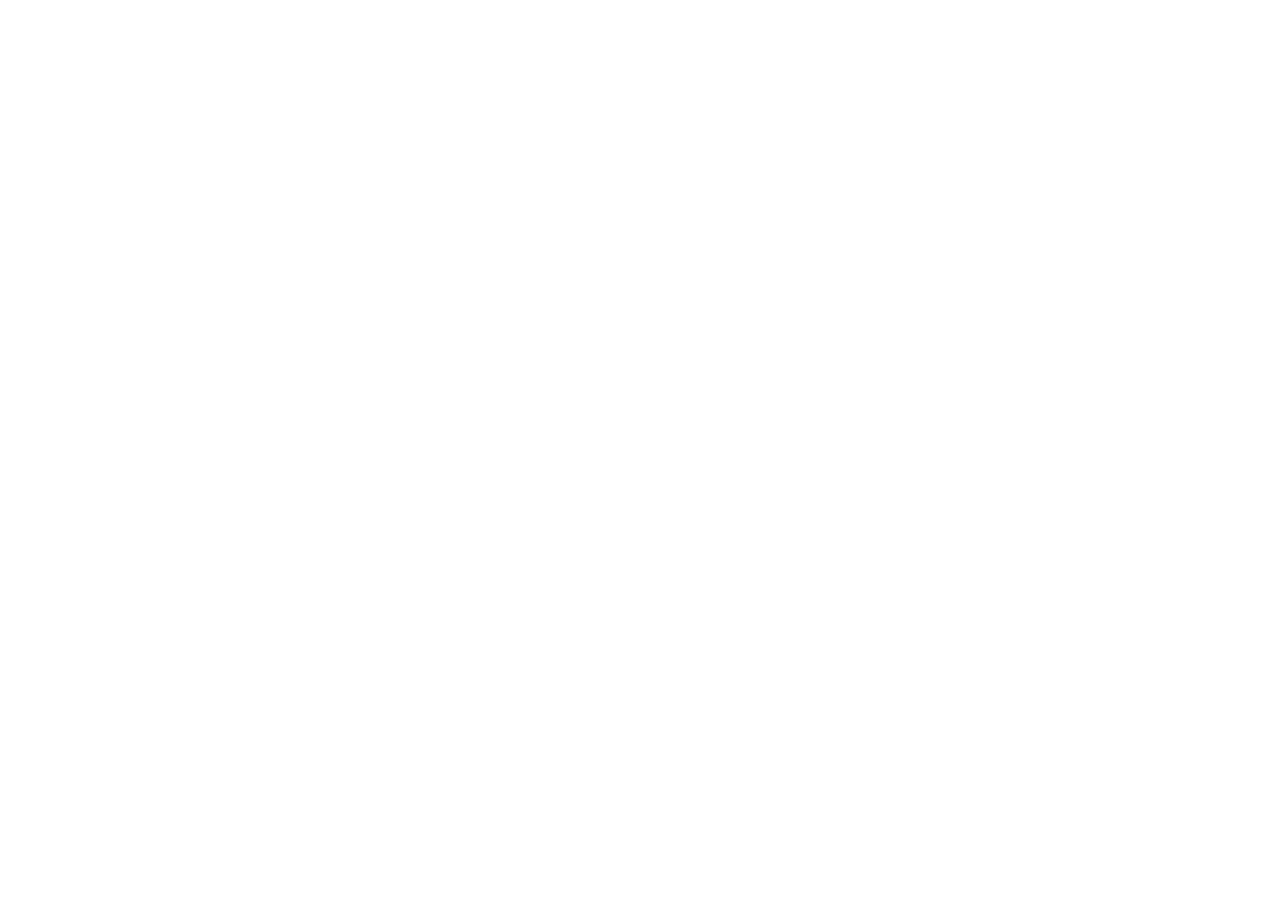
==== html/index.html @ 6bce36c8 "Estructura proyecto" ====
<!DOCTYPE html>
<html lang="es">
<head>
    <meta charset="UTF-8">
    <meta http-equiv="X-UA-Compatible" content="IE=edge">
    <meta name="viewport" content="width=device-width, initial-scale=1.0">
    <title>Git</title>
</head>
<body>
    
</body>
</html>
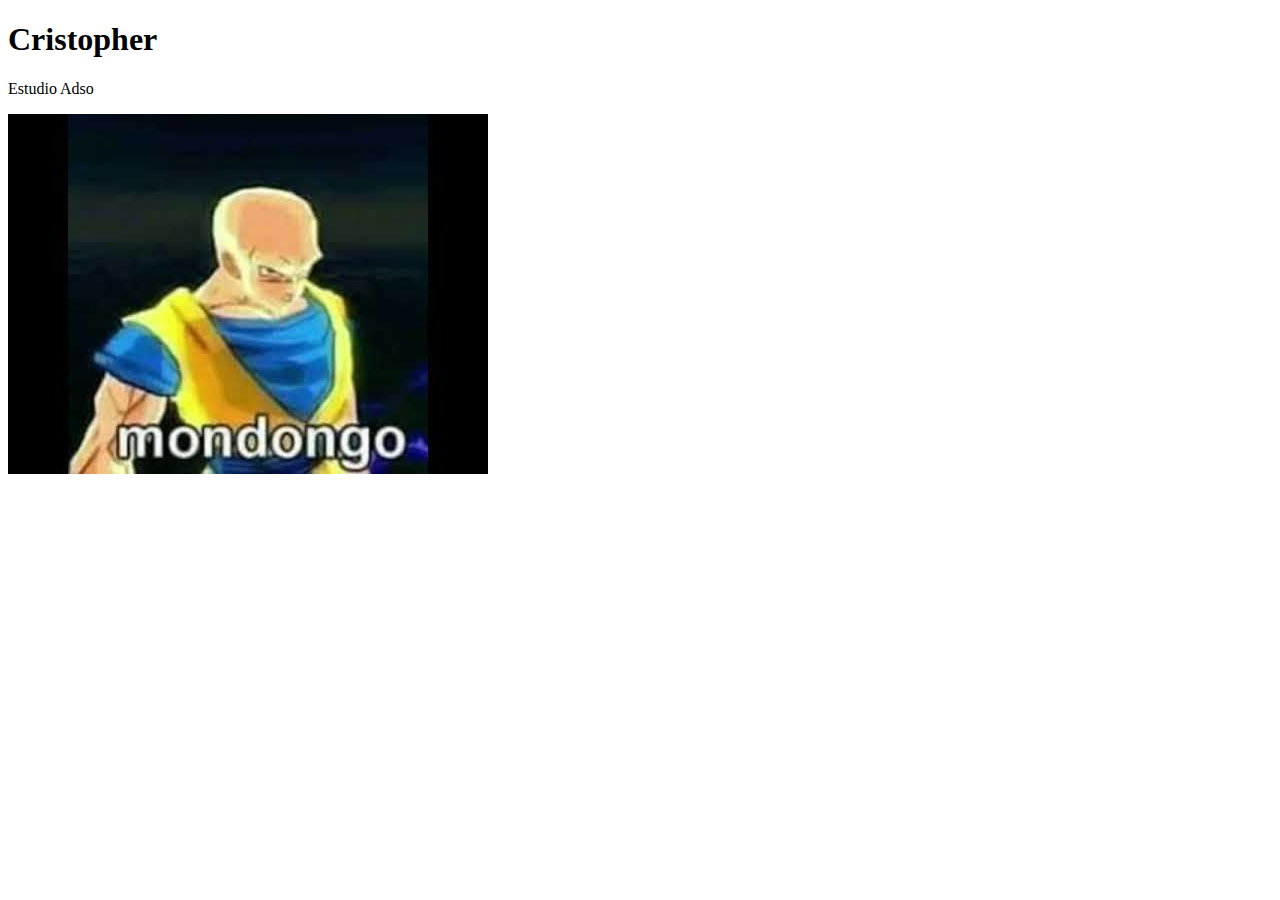
==== commit 9ea69ac3: "Agregado datos ala biografia y archivo imagen" ====
--- a/html/index.html
+++ b/html/index.html
@@ -7,6 +7,8 @@
     <title>Git</title>
 </head>
 <body>
-    
+    <h1>Cristopher</h1>
+    <p>Estudio Adso</p>
+    <img src="../images/b62bf4d6aa7019de819f80f01667e466.jpg" alt="">
 </body>
 </html>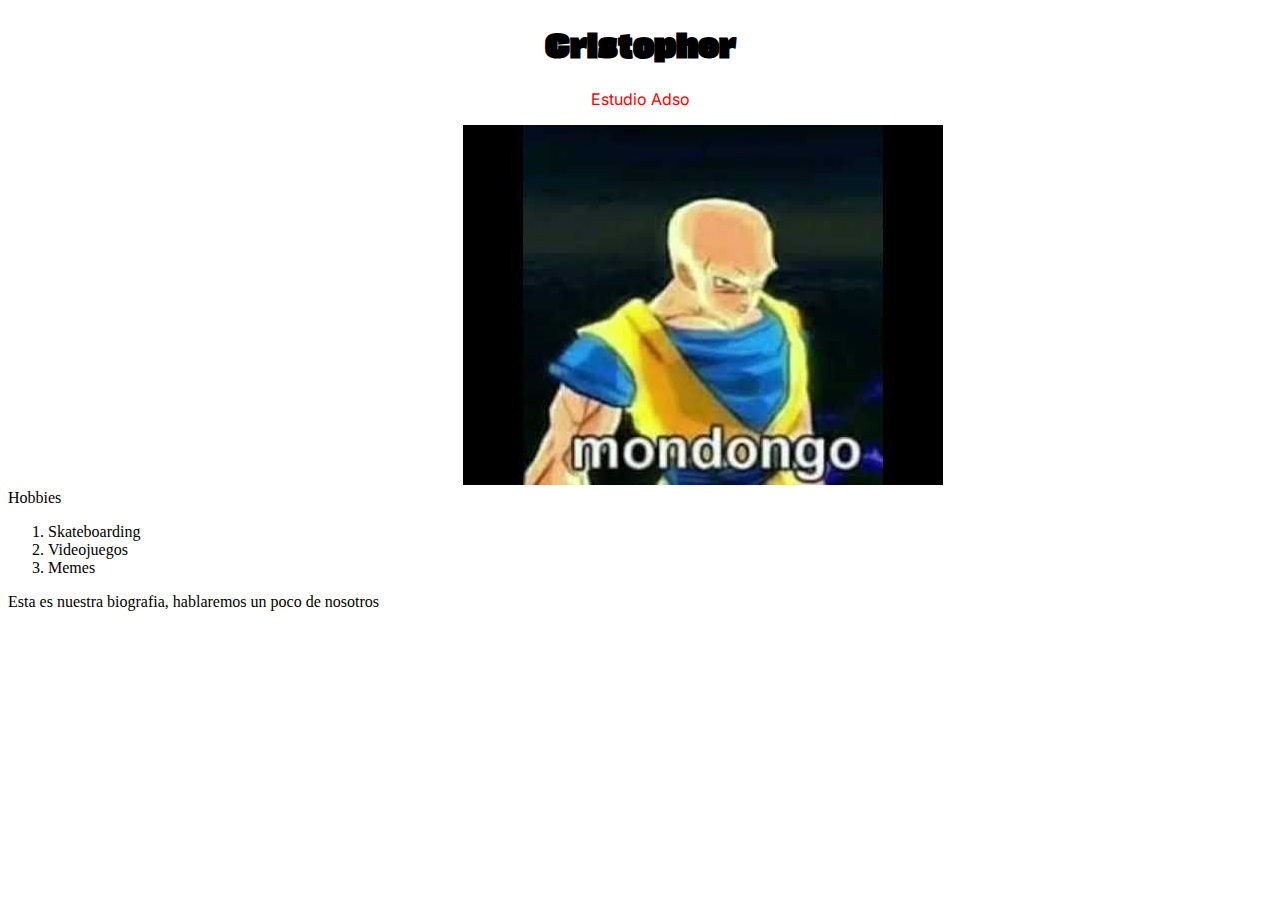
==== commit 85771188: "Se agrega descripcion de la imagen" ====
--- a/html/index.html
+++ b/html/index.html
@@ -1,14 +1,29 @@
 <!DOCTYPE html>
 <html lang="es">
+
 <head>
     <meta charset="UTF-8">
     <meta http-equiv="X-UA-Compatible" content="IE=edge">
     <meta name="viewport" content="width=device-width, initial-scale=1.0">
-    <title>Git</title>
+    <link rel="stylesheet" href="../css/style.css">
+    <title>Git - GitHub</title>
 </head>
+
 <body>
-    <h1>Cristopher</h1>
-    <p>Estudio Adso</p>
-    <img src="../images/b62bf4d6aa7019de819f80f01667e466.jpg" alt="">
+    <div>
+        <h1 class="titulo">Cristopher</h1>
+        <p class="p1">Estudio Adso</p>
+        <img class="image" src="../images/b62bf4d6aa7019de819f80f01667e466.jpg" alt="Goku calvo">
+        <br>
+        <span >Hobbies</span>
+        <ol>
+            <li>Skateboarding</li>
+            <li>Videojuegos</li>
+            <li>Memes</li>
+        </ol>
+        <p>Esta es nuestra biografia, hablaremos un poco de nosotros</p>
+    </div>
 </body>
-</html>+</html>
+
+<!--git commit --amend --no-edit, tiene la funcion de agregar cosas pequeñas sin tener que crear otro commit-->--- a/css/style.css
+++ b/css/style.css
@@ -0,0 +1,20 @@
+
+  @import url('https://fonts.googleapis.com/css2?family=Bagel+Fat+One&family=Gasoek+One&family=Inter&display=swap');
+
+
+.titulo{
+  font-family: 'Gasoek One', sans-serif; 
+  text-align: center;
+}
+
+.p1{
+    font-family: 'Inter', sans-serif;
+    text-align: center;
+    color: red;
+}
+
+.image{
+    margin-left: 36%;
+}
+
+
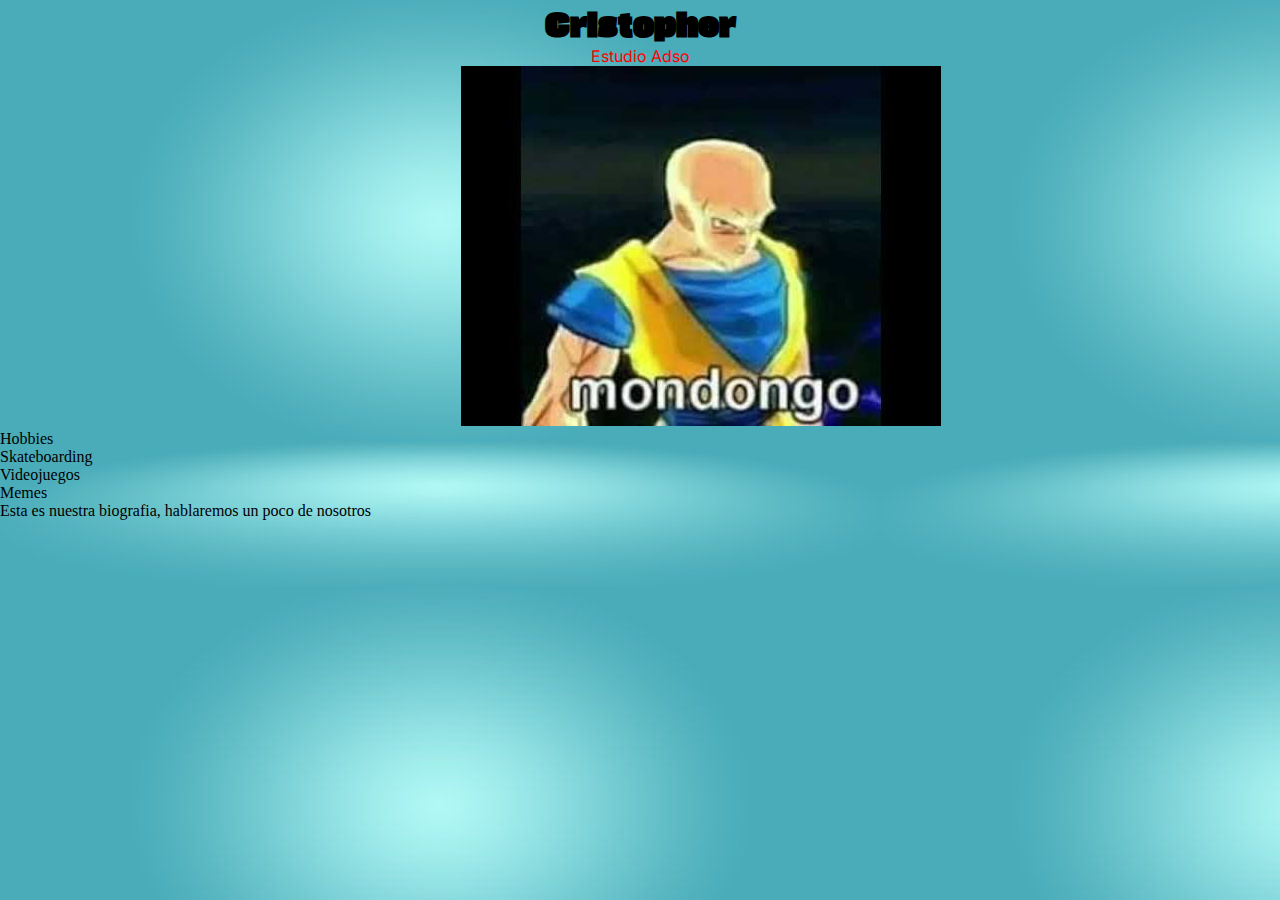
==== commit 2ebee1a2: "Clonacion" ====
--- a/html/index.html
+++ b/html/index.html
@@ -5,7 +5,7 @@
     <meta charset="UTF-8">
     <meta http-equiv="X-UA-Compatible" content="IE=edge">
     <meta name="viewport" content="width=device-width, initial-scale=1.0">
-    <link rel="stylesheet" href="../css/style.css">
+    <link rel="stylesheet" href="/css/style.css">
     <title>Git - GitHub</title>
 </head>
 
--- a/css/style.css
+++ b/css/style.css
@@ -1,6 +1,15 @@
 
   @import url('https://fonts.googleapis.com/css2?family=Bagel+Fat+One&family=Gasoek+One&family=Inter&display=swap');
 
+*{
+  margin: 0;
+  padding: 0;
+}
+
+body{
+  box-sizing: border-box;
+  background:url("/images/background.jpg");
+}
 
 .titulo{
   font-family: 'Gasoek One', sans-serif; 
@@ -18,3 +27,45 @@
 }
 
 
+.Hobbies{
+text-align: center;
+}
+
+.tituloComida{
+  text-align: center;
+  border-bottom: 2px solid black;
+  color: white;
+  padding: 10px;
+  background-color: lightsalmon;
+}
+
+.producto{
+  width: 384px;
+  margin: 20px auto;
+  padding: auto;
+}
+
+.producto img{
+  width: 20vw;
+  height: 20vh;
+  box-shadow: 10px 10px 20px whitesmoke;
+}
+
+.descripcion{
+  text-align: center;
+  font-size: 20px;
+  margin: 10px 500px;
+  border: 2px solid black;
+  box-shadow: 10px 10px 20px;
+}
+
+.descripcion h2{
+  color: aliceblue;
+  border-bottom: 5px solid black;
+  padding: 10px;
+}
+
+.descripcion p{
+  padding: 50px;
+}
+
